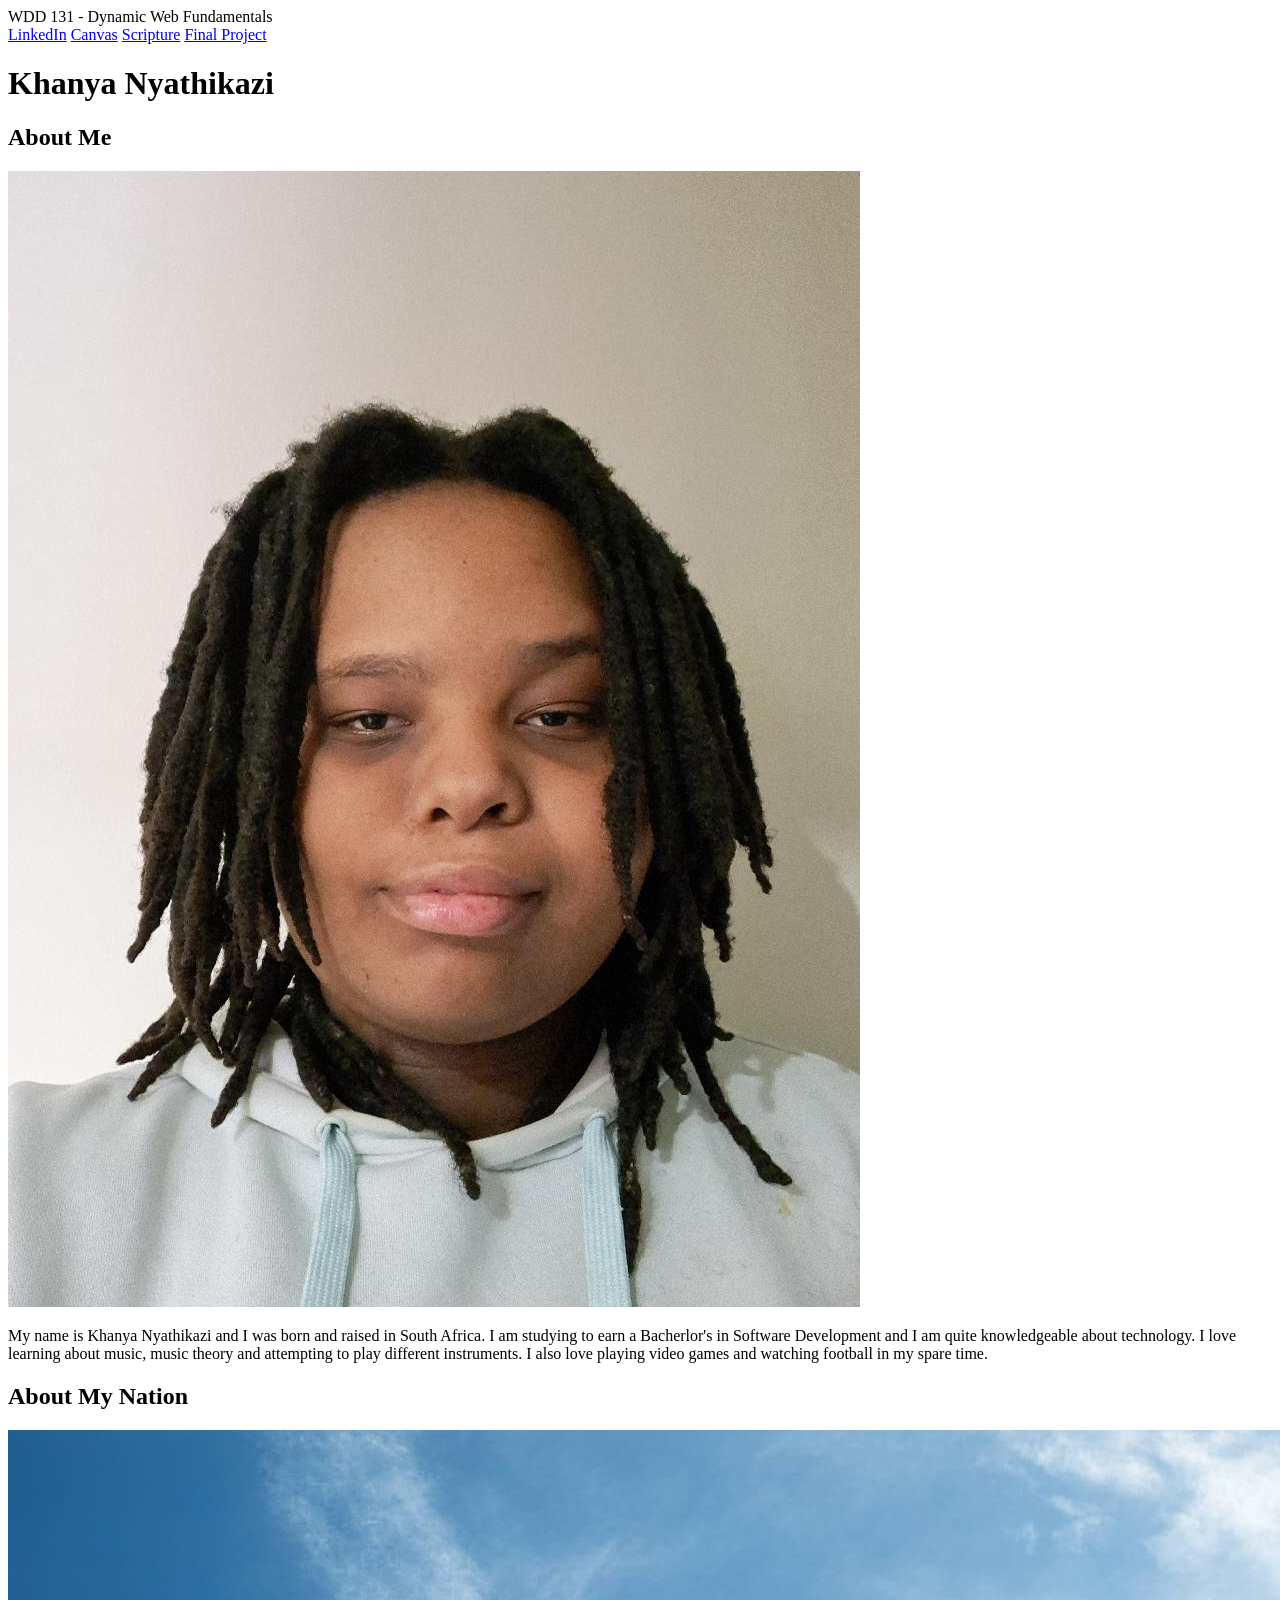
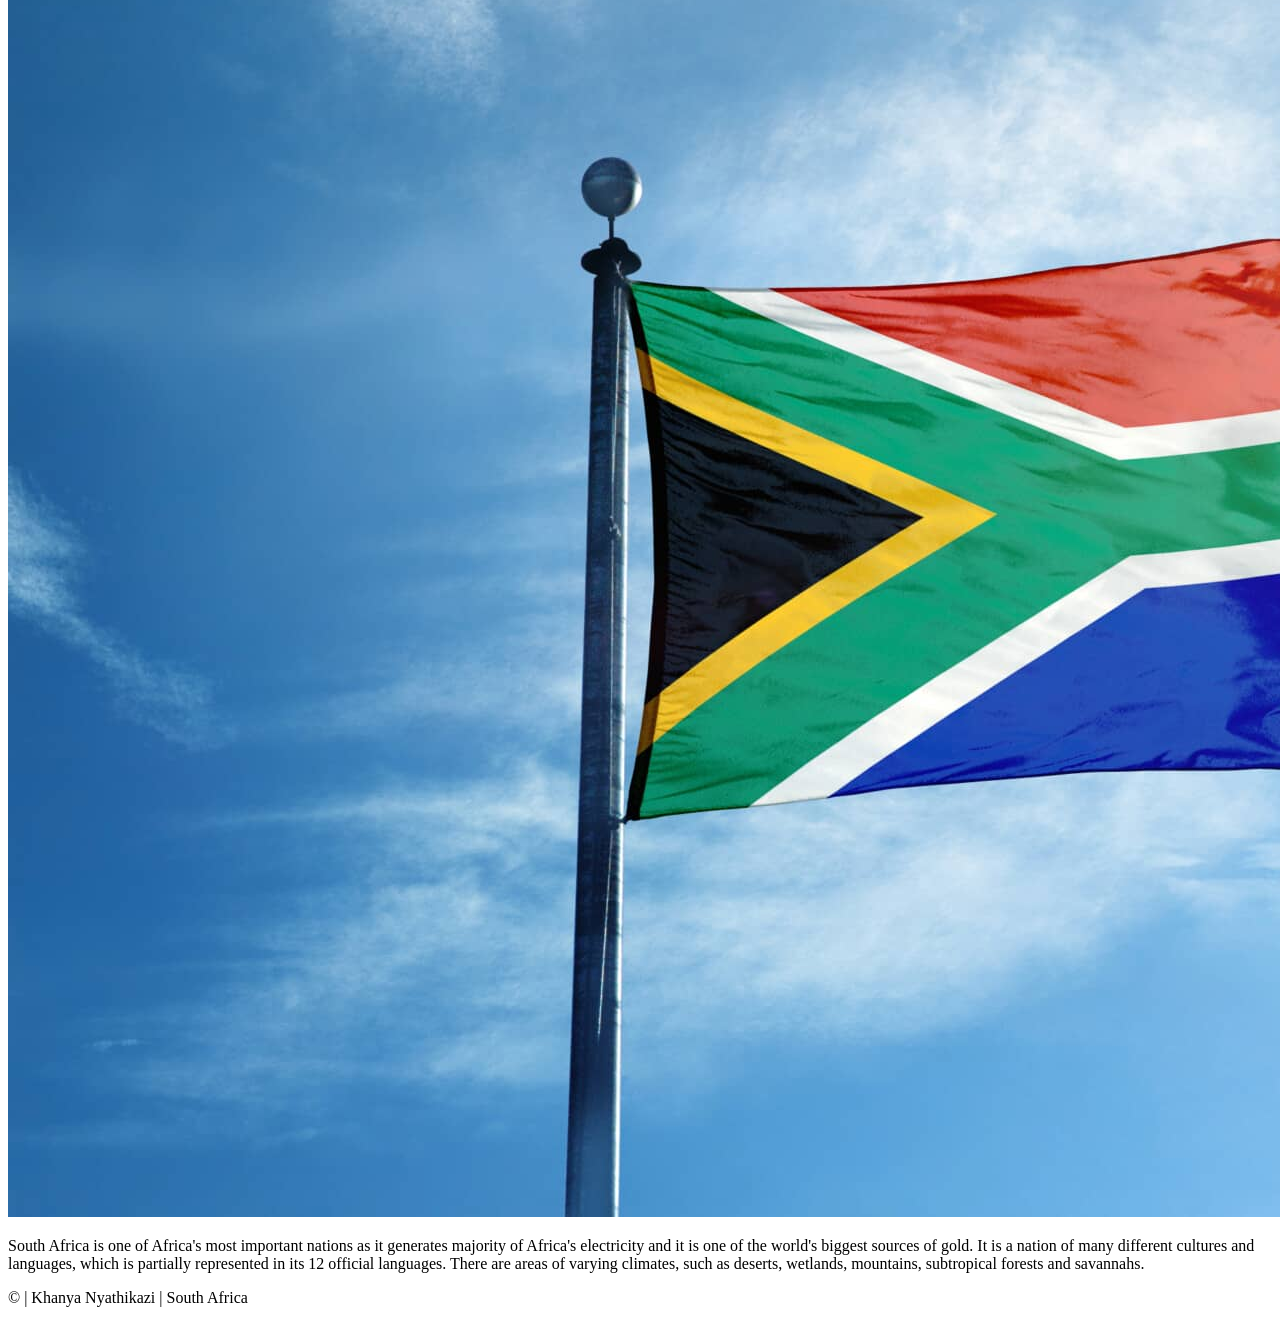
==== index.html @ be97c669 "completed HTML and added images for index.html" ====
<!DOCTYPE html>
<html lang="en">
<head>
    <meta charset="UTF-8">
    <meta name="viewport" content="width=device-width, initial-scale=1.0">
    <meta name="description" content="The home page for the WDD 131 - Dynamic Web Fundamentals course. Created by Khanya Nyathikazi.">
    <meta name="author" content="Khanya Nyathikazi">
    <title>WDD 131 - Dynamic Web Fundamentals - Khanya Nyathikazi</title>
</head>
<body>
    <header>
        <span id="course-title">
            WDD 131 - Dynamic Web Fundamentals
        </span>
        <nav>
            <a href="https://www.linkedin.com/in/khanya-nyathikazi-5801b12a1/">LinkedIn</a>
            <a href="https://byupw.instructure.com">Canvas</a>
            <a href="https://www.churchofjesuschrist.org/study/scriptures/nt/1-cor/14?lang=eng">Scripture</a>
            <a href="#">Final Project</a>
        </nav>
    </header>
    <main>
        <h1>Khanya Nyathikazi</h1>
        <section class="card">
            <h2>About Me</h2>
            <img src="images/profile.jpg" alt="Khanya Nyathikazi">
            <p>
                My name is Khanya Nyathikazi and I was born and raised in South Africa. I am studying to earn a Bacherlor's in
                Software Development and I am quite knowledgeable about technology. I love learning about music, music theory
                and attempting to play different instruments. I also love playing video games and watching football in my spare
                time.
            </p>
        </section>
        <section class="card">
            <h2>About My Nation</h2>
            <img src="images/south-africa-flag.jpg" alt="A raised South African flag">
            <p>
                South Africa is one of Africa's most important nations as it generates majority of Africa's electricity and it is
                one of the world's biggest sources of gold. It is a nation of many different cultures and languages, which is
                partially represented in its 12 official languages. There are areas of varying climates, such as deserts, wetlands,
                mountains, subtropical forests and savannahs. 
            </p>
        </section>
    </main>
    <footer>
        <p>
            &copy;<span id="currentyear"></span> | Khanya Nyathikazi | South Africa
        </p>
        <p id="lastModified"></p>
    </footer>
</body>
</html>
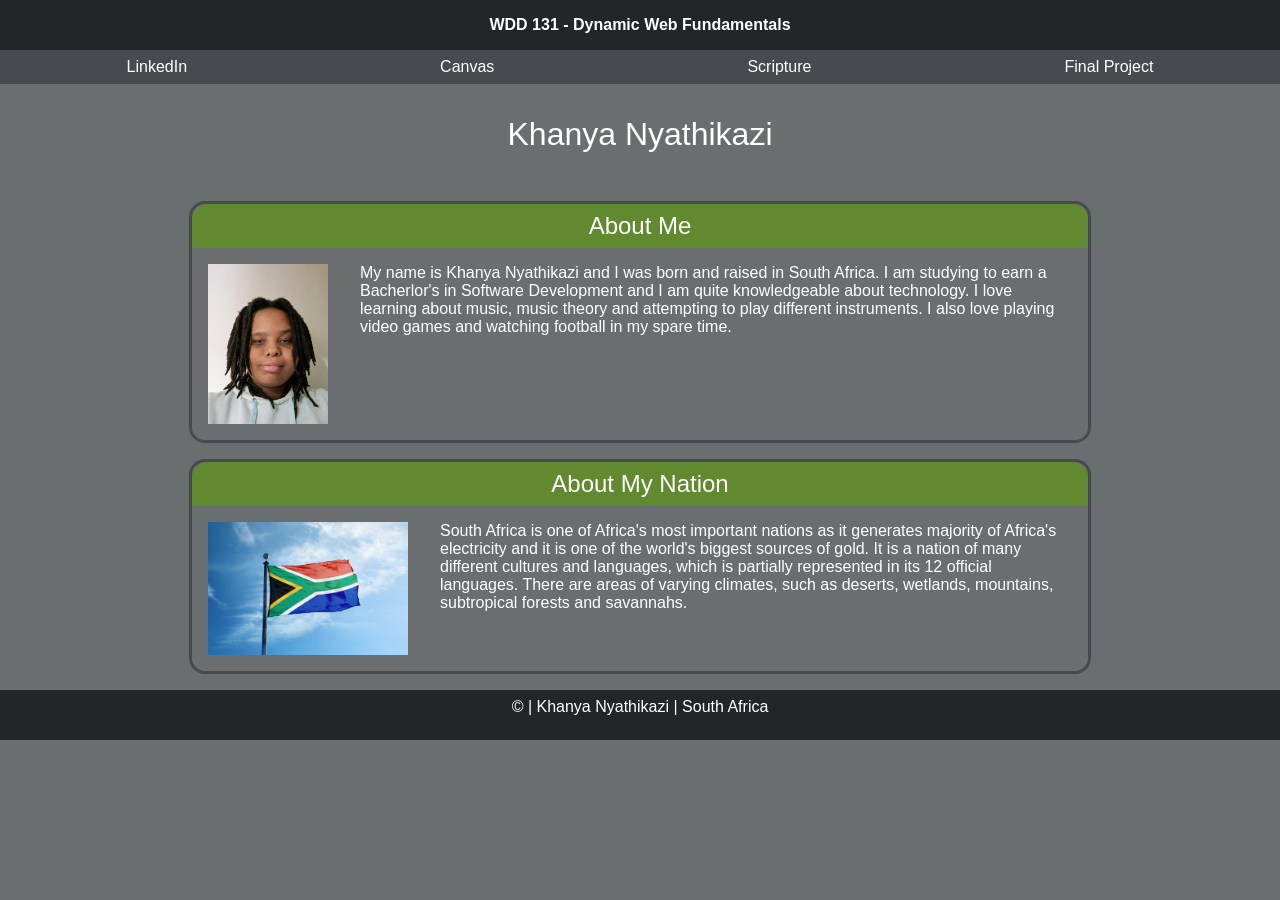
==== commit d802466e: "completed CSS and added link to index.html" ====
--- a/index.html
+++ b/index.html
@@ -5,6 +5,12 @@
     <meta name="viewport" content="width=device-width, initial-scale=1.0">
     <meta name="description" content="The home page for the WDD 131 - Dynamic Web Fundamentals course. Created by Khanya Nyathikazi.">
     <meta name="author" content="Khanya Nyathikazi">
+    
+    <link rel="preconnect" href="https://fonts.googleapis.com">
+    <link rel="preconnect" href="https://fonts.gstatic.com" crossorigin>
+    <link href="https://fonts.googleapis.com/css2?family=Chakra+Petch:wght@300;400;500;600&display=swap" rel="stylesheet">
+    <link rel="stylesheet" href="styles/base.css">
+    
     <title>WDD 131 - Dynamic Web Fundamentals - Khanya Nyathikazi</title>
 </head>
 <body>
@@ -23,7 +29,7 @@
         <h1>Khanya Nyathikazi</h1>
         <section class="card">
             <h2>About Me</h2>
-            <img src="images/profile.jpg" alt="Khanya Nyathikazi">
+            <img id="profile" src="images/profile.jpg" alt="Khanya Nyathikazi">
             <p>
                 My name is Khanya Nyathikazi and I was born and raised in South Africa. I am studying to earn a Bacherlor's in
                 Software Development and I am quite knowledgeable about technology. I love learning about music, music theory
@@ -33,7 +39,7 @@
         </section>
         <section class="card">
             <h2>About My Nation</h2>
-            <img src="images/south-africa-flag.jpg" alt="A raised South African flag">
+            <img id="flag" src="images/south-africa-flag.jpg" alt="A raised South African flag">
             <p>
                 South Africa is one of Africa's most important nations as it generates majority of Africa's electricity and it is
                 one of the world's biggest sources of gold. It is a nation of many different cultures and languages, which is
--- a/styles/base.css
+++ b/styles/base.css
@@ -0,0 +1,111 @@
+:root {
+    --font-colour: #ffffff;
+    --dark-colour: #222629;
+    --accent-grey: #474b4f;
+    --page-grey: #6b6e70;
+    --first-green: #61892f;
+    --second-green: #86c232;
+    --small-size: .5rem;
+    --default-size: 1rem;
+}
+
+* {
+    font-family: 'Chakra Petch', sans-serif;
+    font-weight: 300;
+    margin: 0;
+    padding: 0;
+    max-width: 1900px;
+    color: var(--font-colour);
+}
+
+header,
+footer {
+    background-color: var(--dark-colour);
+    width: 100%;
+}
+
+header span {
+    display: block;
+    padding: var(--default-size);
+    text-align: center;
+    font-weight: 600;
+}
+
+nav {
+    background-color: var(--accent-grey);
+    display: flex;
+    flex-wrap: wrap;
+    justify-content: space-around;
+}
+
+nav a {
+    text-decoration: none;
+    text-align: center;
+    padding: var(--small-size);
+}
+
+nav a:hover {
+    color: var(--second-green);
+}
+
+body {
+    background-color: var(--page-grey);
+    width: 100%;
+}
+
+h1,
+h2 {
+    text-align: center;
+}
+
+h1 {
+    font-weight: 500;
+    padding: 2rem;
+}
+
+h2 {
+    padding: var(--small-size);
+    font-weight: 400;
+}
+
+footer {
+    text-align: center;
+}
+
+footer p {
+    padding: var(--small-size);
+}
+
+.card {
+    display: grid;
+    grid-template-columns: auto 1fr;
+    grid-template-rows: auto auto;
+    width: 70%;
+    border: 3px solid var(--accent-grey);
+    border-radius: var(--default-size);
+    margin: var(--default-size);
+    margin-inline: auto;
+}
+
+.card h2 {
+    background-color: var(--first-green);
+    grid-column: 1/3;
+    border-radius: var(--default-size) var(--default-size) 0 0;
+}
+
+.card img {
+    height: auto;
+    margin: var(--default-size);
+}
+
+.card p {
+    padding: var(--default-size);
+}
+
+#profile {
+    width: 120px;
+}
+
+#flag {
+    width: 200px;
+}
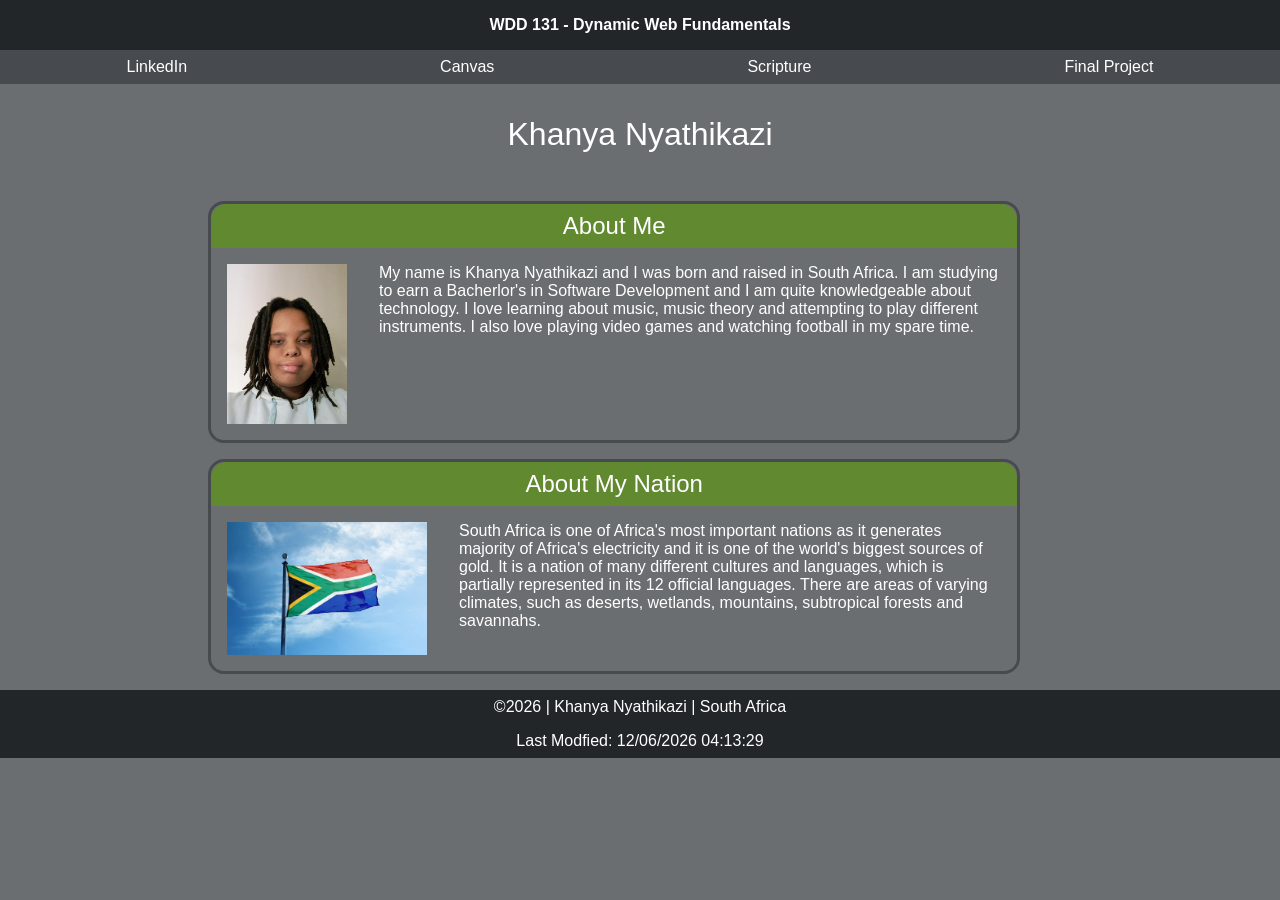
==== commit 2eaee283: "completed script for index.html" ====
--- a/index.html
+++ b/index.html
@@ -10,6 +10,8 @@
     <link rel="preconnect" href="https://fonts.gstatic.com" crossorigin>
     <link href="https://fonts.googleapis.com/css2?family=Chakra+Petch:wght@300;400;500;600&display=swap" rel="stylesheet">
     <link rel="stylesheet" href="styles/base.css">
+    
+    <script defer src="scripts/getdates.js"></script>
     
     <title>WDD 131 - Dynamic Web Fundamentals - Khanya Nyathikazi</title>
 </head>
--- a/styles/base.css
+++ b/styles/base.css
@@ -31,6 +31,17 @@
     font-weight: 600;
 }
 
+main {
+    width: 70%;
+    background-color: var(--page-grey);
+    margin: 0 auto;
+}
+
+body {
+    background-color: var(--page-grey);
+    width: 100%;
+}
+
 nav {
     background-color: var(--accent-grey);
     display: flex;
@@ -48,10 +59,6 @@
     color: var(--second-green);
 }
 
-body {
-    background-color: var(--page-grey);
-    width: 100%;
-}
 
 h1,
 h2 {
@@ -80,11 +87,10 @@
     display: grid;
     grid-template-columns: auto 1fr;
     grid-template-rows: auto auto;
-    width: 70%;
+    width: 90%;
     border: 3px solid var(--accent-grey);
     border-radius: var(--default-size);
     margin: var(--default-size);
-    margin-inline: auto;
 }
 
 .card h2 {
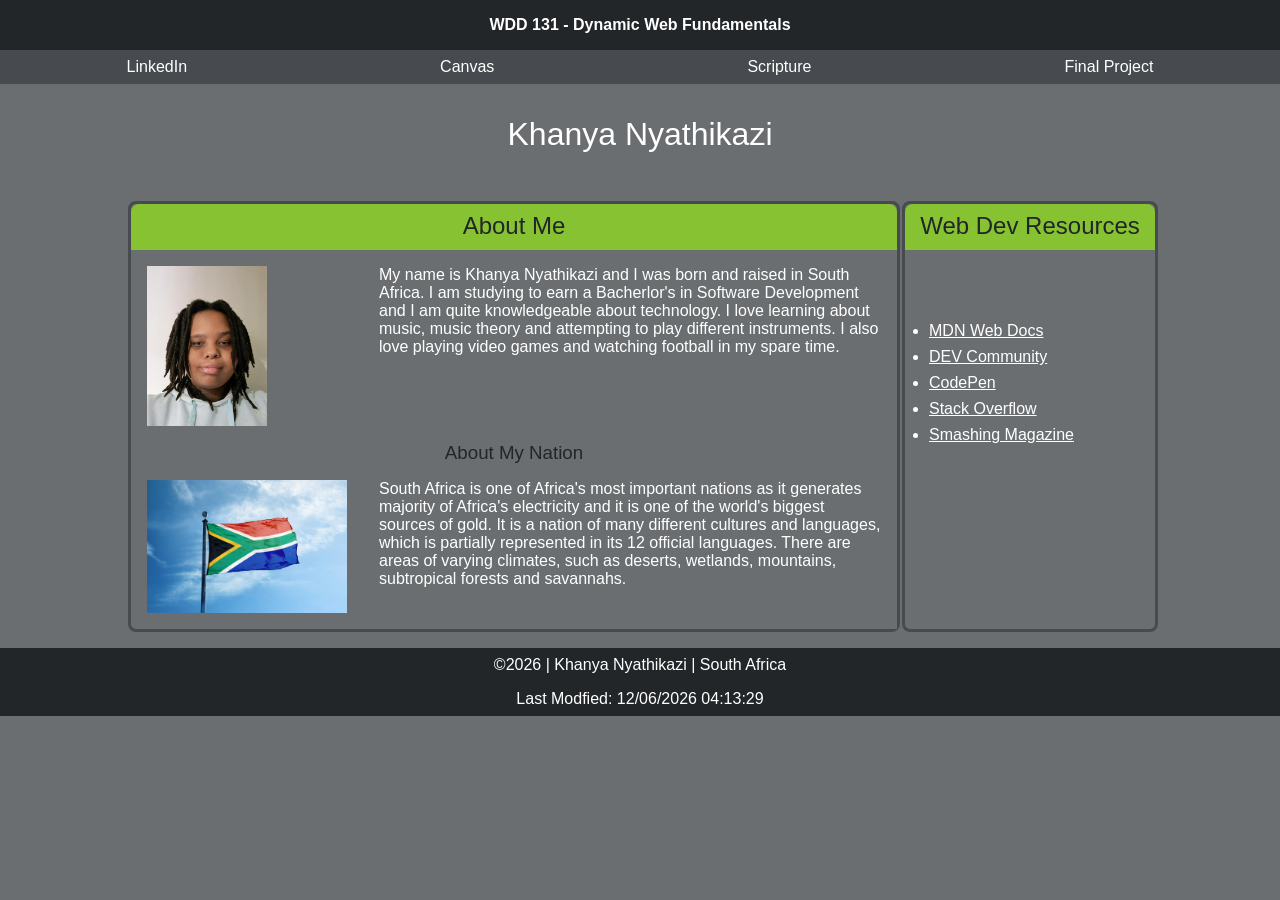
==== commit 2d156690: "added web dev resources section to index.html and modified css" ====
--- a/index.html
+++ b/index.html
@@ -28,7 +28,7 @@
         </nav>
     </header>
     <main>
-        <h1>Khanya Nyathikazi</h1>
+        <h1 id="hometitle">Khanya Nyathikazi</h1>
         <section class="card">
             <h2>About Me</h2>
             <img id="profile" src="images/profile.jpg" alt="Khanya Nyathikazi">
@@ -38,9 +38,7 @@
                 and attempting to play different instruments. I also love playing video games and watching football in my spare
                 time.
             </p>
-        </section>
-        <section class="card">
-            <h2>About My Nation</h2>
+            <h3>About My Nation</h3>
             <img id="flag" src="images/south-africa-flag.jpg" alt="A raised South African flag">
             <p>
                 South Africa is one of Africa's most important nations as it generates majority of Africa's electricity and it is
@@ -48,6 +46,16 @@
                 partially represented in its 12 official languages. There are areas of varying climates, such as deserts, wetlands,
                 mountains, subtropical forests and savannahs. 
             </p>
+        </section>
+        <section class="card">
+            <h2>Web Dev Resources</h2>
+            <ul>
+                <li><a href="https://developer.mozilla.org/en-US/">MDN Web Docs</a></li>
+                <li><a href="https://dev.to/">DEV Community</a></li>
+                <li><a href="https://codepen.io/">CodePen</a></li>
+                <li><a href="https://stackoverflow.com/">Stack Overflow</a></li>
+                <li><a href="https://www.smashingmagazine.com/">Smashing Magazine</a></li>
+            </ul>
         </section>
     </main>
     <footer>
--- a/styles/base.css
+++ b/styles/base.css
@@ -3,8 +3,7 @@
     --dark-colour: #222629;
     --accent-grey: #474b4f;
     --page-grey: #6b6e70;
-    --first-green: #61892f;
-    --second-green: #86c232;
+    --green: #86c232;
     --small-size: .5rem;
     --default-size: 1rem;
 }
@@ -14,32 +13,39 @@
     font-weight: 300;
     margin: 0;
     padding: 0;
-    max-width: 1900px;
     color: var(--font-colour);
+    background-color: var(--page-grey);
 }
 
 header,
 footer {
-    background-color: var(--dark-colour);
     width: 100%;
 }
 
+header {
+    text-align: center;
+}
+
 header span {
+    background-color: var(--dark-colour);
     display: block;
     padding: var(--default-size);
-    text-align: center;
     font-weight: 600;
 }
 
 main {
-    width: 70%;
-    background-color: var(--page-grey);
+    width: 80%;
+    display: grid;
     margin: 0 auto;
+    grid-template-columns: 1fr 250px;
+    grid-template-rows: auto auto;
+    column-gap: var(--small-size);
 }
 
 body {
-    background-color: var(--page-grey);
+    max-width: 1920px;
     width: 100%;
+    margin: 0 auto;
 }
 
 nav {
@@ -50,18 +56,19 @@
 }
 
 nav a {
+    background-color: var(--accent-grey);
     text-decoration: none;
     text-align: center;
     padding: var(--small-size);
 }
 
-nav a:hover {
-    color: var(--second-green);
+a:hover {
+    color: var(--green);
 }
 
-
 h1,
-h2 {
+h2,
+h3 {
     text-align: center;
 }
 
@@ -75,28 +82,48 @@
     font-weight: 400;
 }
 
+h3 {
+    color: var(--dark-colour);
+    font-weight: 400;
+}
+
+li {
+    margin: var(--small-size) var(--default-size);
+}
+
 footer {
     text-align: center;
 }
 
 footer p {
     padding: var(--small-size);
+    background-color: var(--dark-colour);
+}
+
+footer span {
+    background-color: var(--dark-colour);
 }
 
 .card {
     display: grid;
     grid-template-columns: auto 1fr;
-    grid-template-rows: auto auto;
-    width: 90%;
+    grid-template-rows: auto auto auto auto;
+    width: 100%;
     border: 3px solid var(--accent-grey);
-    border-radius: var(--default-size);
-    margin: var(--default-size);
+    border-radius: var(--small-size);
+    margin: var(--default-size) auto;
 }
 
 .card h2 {
-    background-color: var(--first-green);
+    background-color: var(--green);
+    color: var(--dark-colour);
     grid-column: 1/3;
-    border-radius: var(--default-size) var(--default-size) 0 0;
+    border-radius: var(--small-size) var(--small-size) 0 0;
+    height: 30px;
+}
+
+.card h3 {
+    grid-column: 1/3;
 }
 
 .card img {
@@ -108,6 +135,15 @@
     padding: var(--default-size);
 }
 
+.card ul {
+    grid-column: 1/3;
+    padding: var(--small-size);
+}
+
+#hometitle {
+    grid-column: 1/3;
+}
+
 #profile {
     width: 120px;
 }
